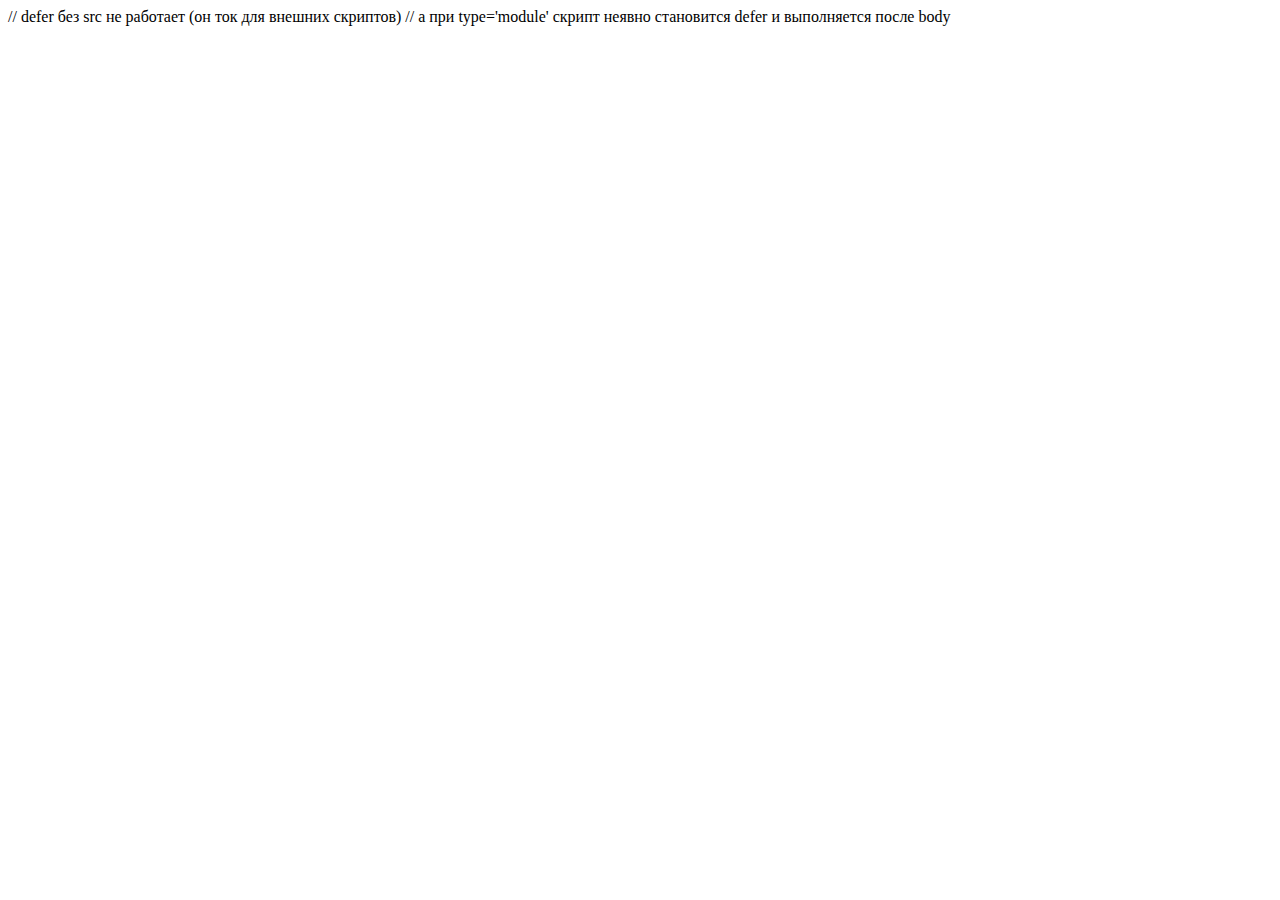
==== debt_12_03.html @ 9501f252 "debts" ====
<!DOCTYPE html>
<html lang="en">
  <head>
    <script>
      console.log(document.querySelector("body").innerText);
    </script>
  </head>
  <body></body>
</html>

// defer без src не работает (он ток для внешних скриптов) // а при
type='module' скрипт неявно становится defer и выполняется после body
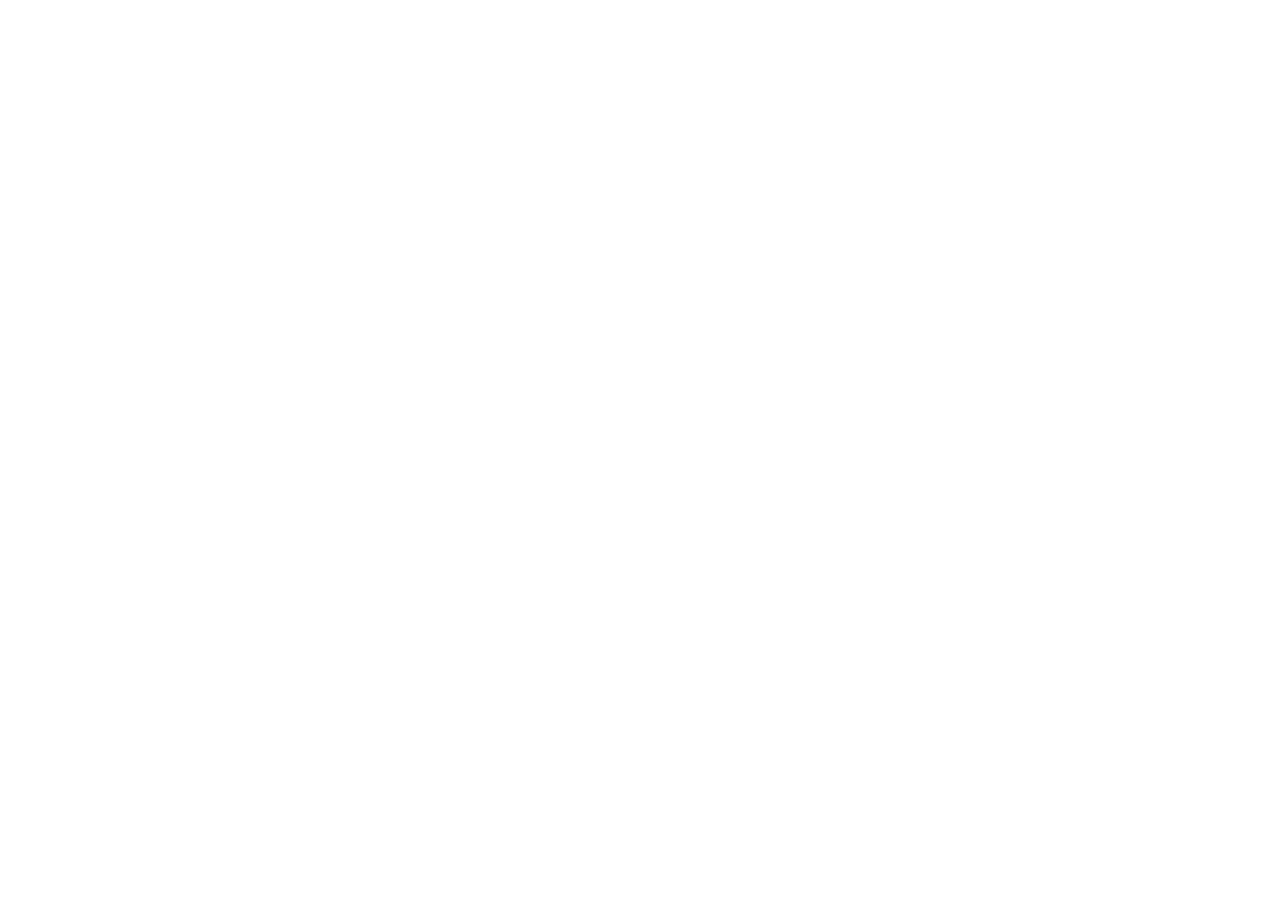
==== commit 574cd8bc: "added fixed debts" ====
--- a/debt_12_03.html
+++ b/debt_12_03.html
@@ -3,10 +3,9 @@
   <head>
     <script>
       console.log(document.querySelector("body").innerText);
+      // defer без src не работает (он ток для внешних скриптов) // а при
+      //type='module' скрипт неявно становится defer и выполняется после body
     </script>
   </head>
   <body></body>
 </html>
-
-// defer без src не работает (он ток для внешних скриптов) // а при
-type='module' скрипт неявно становится defer и выполняется после body
